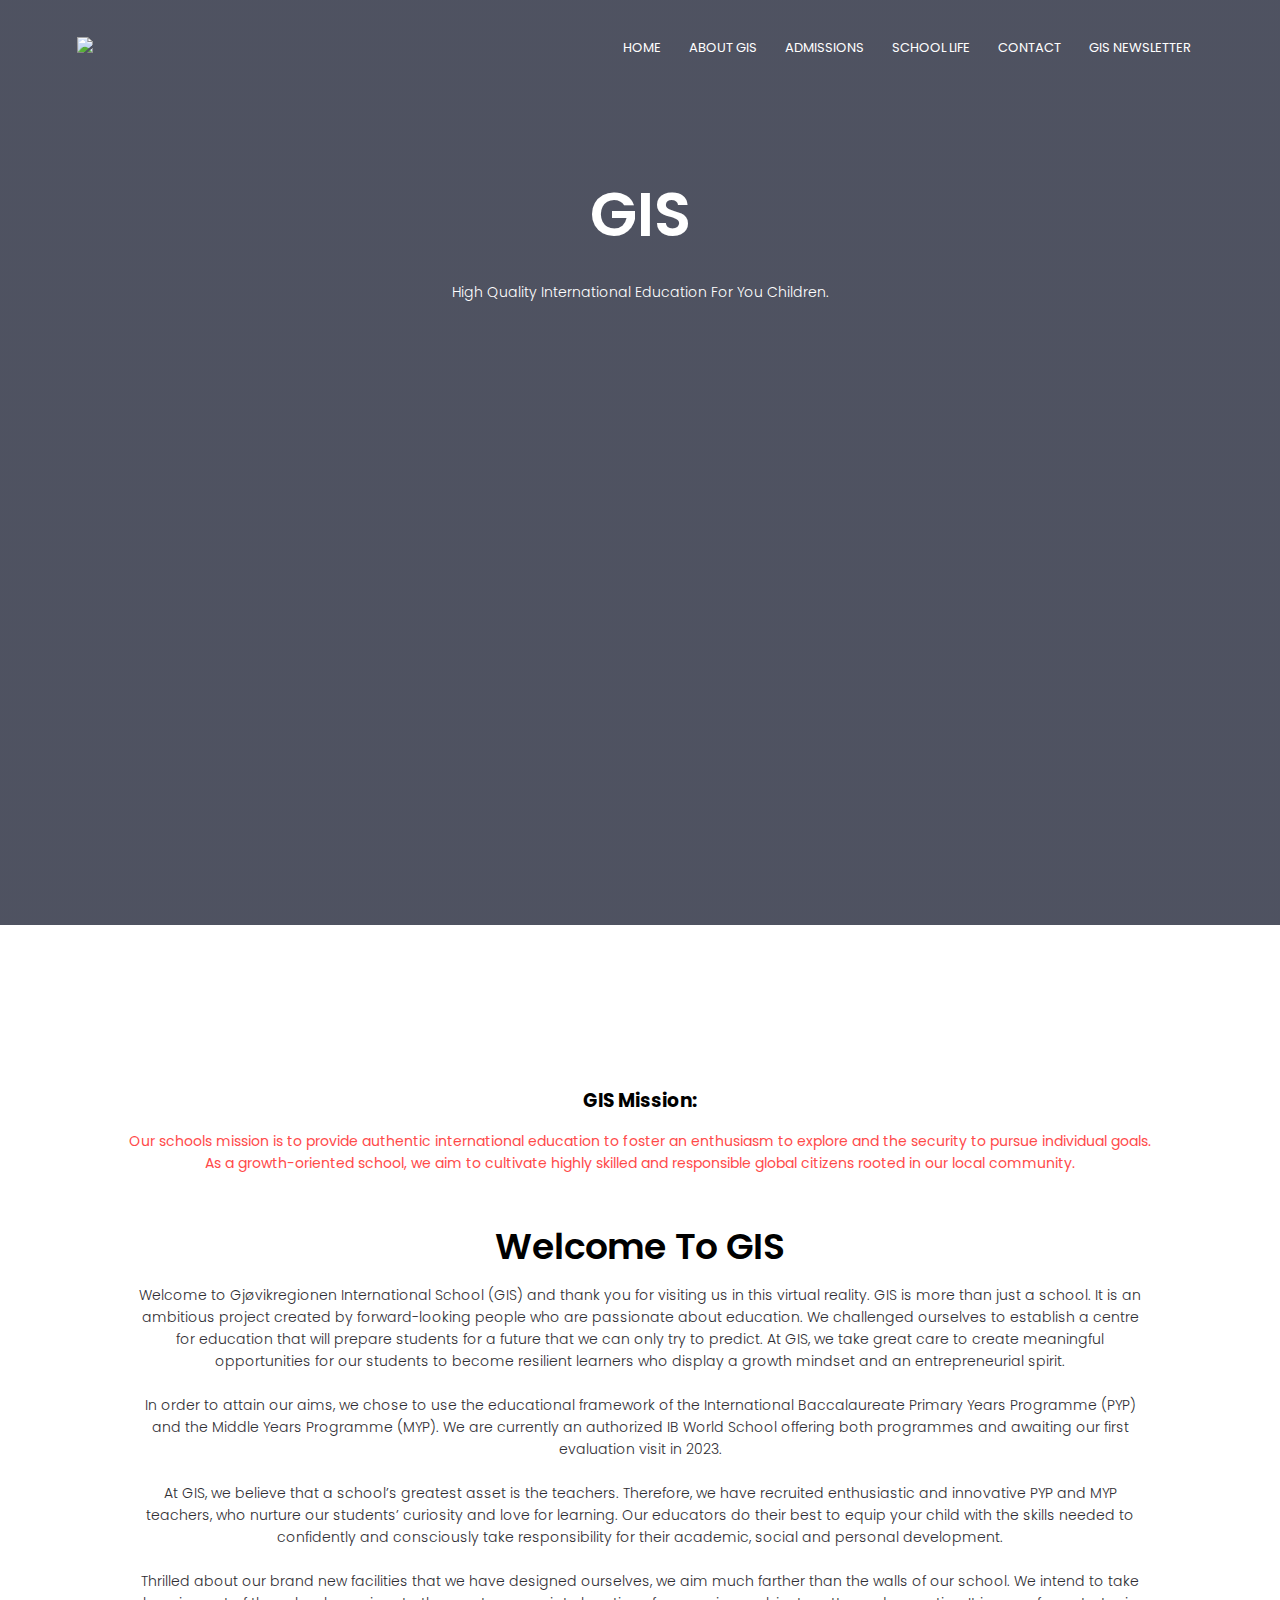
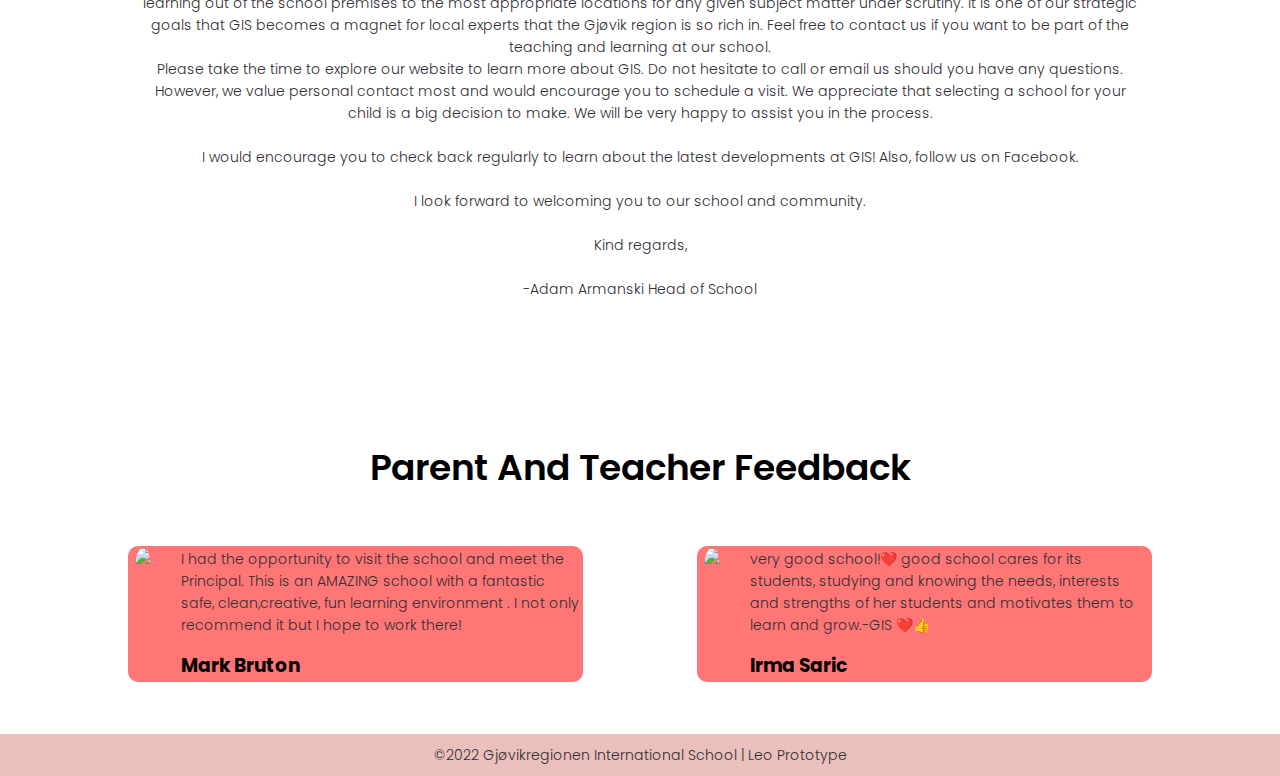
==== index.html @ f4210e55 "Add files via upload" ====
<!DOCTYPE html>
<html>

<head>
    <!--External Files-->

    <link rel="stylesheet" href="stylesheet.css">

    <!--Meta Tag-->
    <meta name="viewport" content="width=device-width, initial-scale=1.0">
    <title>Gjovik Regionen International School</title>
    <!--Fonts-->
    <link rel="preconnect" href="https://fonts.googleapis.com">
    <link rel="preconnect" href="https://fonts.gstatic.com" crossorigin>
    <link href="https://fonts.googleapis.com/css2?family=Poppins:wght@200;300;400;600;700&display=swap" rel="stylesheet">
    <link rel="stylesheet" href="https://cdnjs.cloudflare.com/ajax/libs/font-awesome/6.0.0/css/all.min.css">

    <link rel="icon" href="favicon.ico">
</head>

<body>
    <section class="header">

        <nav>
            <a href="index.html"><img src="http://www.gjovikis.no/wp-content/uploads/2018/10/gis-logo-509-509-copy-3.png"></a>
            <div class="nav-links" id="navLinks">
                <i class="fa-solid fa-xmark desktop-friendly close" onclick="hideMenu()"></i>
                <ul>
                    <li><a href="index.html">HOME</a></li>
                    <li><a href="aboutGIS.html">ABOUT GIS</a></li>
                    <li><a href="admission.html">ADMISSIONS</a></li>
                    <li><a href="">SCHOOL LIFE</a></li>
                    <li><a href="contact.html">CONTACT</a></li>
                    <li><a href="">GIS NEWSLETTER</a></li>

                </ul>
            </div>
            <i class="fa-solid fa-bars desktop-friendly menu-open" onclick="showMenu()"> </i>
        </nav>

        <div class="text-box">
            <h1>GIS</h1>
            <p>High Quality International Education For You Children.</p>
        </div>

    </section>

    <!--About Our School Section-->
    <section class="aboutsec">
        <div class="row">
            <div class="about-col">
                <h3>GIS Mission:</h3>
                <p style="color: #ff4a4a"><b>Our schools mission is to provide authentic international education to foster an enthusiasm to explore and the security to pursue individual goals. As a growth-oriented school, we aim to cultivate highly skilled and responsible global citizens rooted in our local community.</b></p>
            </div>
        </div>
        
        <h1>Welcome To GIS</h1>
        <p>Welcome to Gjøvikregionen International School (GIS) and thank you for visiting us in this virtual reality. GIS is more than just a school. It is an ambitious project created by forward-looking people who are passionate about education. We challenged ourselves to establish a centre for education that will prepare students for a future that we can only try to predict. At GIS, we take great care to create meaningful opportunities for our students to become resilient learners who display a growth mindset and an entrepreneurial spirit.
            <br>
            <br>
In order to attain our aims, we chose to use the educational framework of the International Baccalaureate Primary Years Programme (PYP) and the Middle Years Programme (MYP). We are currently an authorized IB World School offering both programmes and awaiting our first evaluation visit in 2023.
            <br>
            <br>
At GIS, we believe that a school’s greatest asset is the teachers. Therefore, we have recruited enthusiastic and innovative PYP and MYP teachers, who nurture our students’ curiosity and love for learning. Our educators do their best to equip your child with the skills needed to confidently and consciously take responsibility for their academic, social and personal development.
            <br>
            <br>
Thrilled about our brand new facilities that we have designed ourselves, we aim much farther than the walls of our school. We intend to take learning out of the school premises to the most appropriate locations for any given subject matter under scrutiny. It is one of our strategic goals that GIS becomes a magnet for local experts that the Gjøvik region is so rich in. Feel free to contact us if you want to be part of the teaching and learning at our school.<br>
Please take the time to explore our website to learn more about GIS. Do not hesitate to call or email us should you have any questions. However, we value personal contact most and would encourage you to schedule a visit. We appreciate that selecting a school for your child is a big decision to make. We will be very happy to assist you in the process.
            <br>
            <br>
I would encourage you to check back regularly to learn about the latest developments at GIS! Also, follow us on Facebook.
            <br>
            <br>
I look forward to welcoming you to our school and community.
            <br>
            <br>
Kind regards,
            <br>
            <br>
-Adam Armanski Head of School</p>

    </section>


    <!--reviews-->
    <section class="reviews">
        <h1>Parent And Teacher Feedback</h1>

        <div class="row">
            <div class="review-col">
                <img src="https://scontent.fsvg2-1.fna.fbcdn.net/v/t39.30808-6/273039404_10159938662746473_8477260824956144631_n.jpg?_nc_cat=109&ccb=1-5&_nc_sid=09cbfe&_nc_ohc=Ez5eZQ6DFCAAX_eyS4U&_nc_ht=scontent.fsvg2-1.fna&oh=00_AT--beKoglE2cTSGPnZKBCYRW3NMPKeO6gE5_DelUL5zkA&oe=620A2D52">
                <div>
                    <p>I had the opportunity to visit the school and meet the Principal. This is an AMAZING school with a fantastic safe, clean,creative, fun learning environment . I not only recommend it but I hope to work there!</p>
                    <h3>Mark Bruton</h3>
                </div>

            </div>

            <div class="review-col">
                <img src="https://scontent.fsvg2-1.fna.fbcdn.net/v/t1.6435-9/58732985_10214145140003599_6278974094893383680_n.jpg?_nc_cat=107&ccb=1-5&_nc_sid=09cbfe&_nc_ohc=1HVFf10_RWgAX8LUzRG&_nc_ht=scontent.fsvg2-1.fna&oh=00_AT8yT48CqKT9hu7chG48EEn0jEpyRvN0oDI-f--aDU339A&oe=622A35C4">
                <div>
                    <p>very good school!❤️ good school cares for its students, studying and knowing the needs, interests and strengths of her students and motivates them to learn and grow.-GIS ❤️👍</p>
                    <h3>Irma Saric</h3>
                </div>

            </div>
        </div>
        
        
    </section>

    <section>

        <!---Footer-->
        <div class="footer">
            <p>©2022 Gjøvikregionen International School | Leo Prototype</p>
        </div>


    </section>

    <!--Toggle menu script-->
    <script>
        var navLinks = document.getElementById("navLinks");


        function showMenu() {
            navLinks.style.right = "0";
        }

        function hideMenu() {
            navLinks.style.right = "-200px";
        }
    </script>

</body></html>
---- stylesheet.css ----
* {
    margin: 0;
    padding: 0;
    font-family: 'Poppins', sans-serif;
    max-width: 100%;

}

.header {
    min-height: 100vh;
    width: 100%;
    background-image: linear-gradient(rgba(4, 9, 30, 0.7), rgba(4, 9, 30, 0.7)), url(https://images.squarespace-cdn.com/content/v1/54cf42a3e4b074399edfc656/1439980805264-GOSCDHFBQLK4C2EB7PSX/GIS01.jpg?format=1000w);
    background-position: center;
    background-size: cover;
    position: relative;
    padding-bottom: 25px;
}

nav {
    display: flex;
    padding: 2% 6%;
    justify-content: space-between;
    align-items: center;
}

nav img {
    width: 110px;

}

.nav-links {
    flex: 1;
    text-align: right;
    color: black;
}

.nav-links ul li {
    list-style: none;
    display: inline-block;
    padding: 8px 12px;
    position: relative;
}

.nav-links ul li a {
    color: #fff;
    text-decoration: none;
    font-size: 13px;
}

.nav-links ul li::after {
    content: '';
    width: 0%;
    height: 2px;
    background: #f44336;
    display: block;
    margin: auto;
    transition: 0.5s;
}

.nav-links ul li:hover::after {
    width: 100%;


}

.text-box {
    width: 90%;
    color: #fff;
    position: absolute;
    top 50%;
    left: 50%;
    transform: translate(-50%, 40%);
    text-align: center;
}

.text-box h1 {
    font-size: 62px;
}

.text-box p {
    margin: 10px 0 40px;
    font-size: 14px;
    color: #fff;
}

.desktop-friendly {
    display: none !important;
}

.close {
    margin: 10px;
}

.menu-open {
    color: white;
    height:
}

nav .fa {
    display: none;
}

@media(max-width: 820px) {
    .text-box h1 {
        font-size: 20px;
    }

    .nav-links ul li {
        display: block;
    }

    .nav-links {
        position: fixed;
        background: #f44336;
        height: 100vh;
        width: 200px;
        top: 0;
        right: -200px;
        text-align: left;
        z-index: 2;
        transform: 1s;
    }

    .desktop-friendly {
        display: block !important;
    }

    nav .fa {
        display: block;
        color: #fff;
        margin: 10px;
        font-size: 22px;
        cursor: pointer;
    }

    .nav-links ul {
        padding: 20px;
    }

    .admission-pics {
        display: none !important;



    }

    .admission-pics2 {
        display: block !important;
        text-align: center;
        margin: 0 auto;
        width: 100% !important;


    }

    .about-gis-pics2 {
        display: block !important;
        text-align: center;
        margin: 0 auto;
        width: 100% !important;
    }

    .about-gis-pics {
        display: none;
    }

    .row {
        margin-top: 5%;
        display: block !important;
        justify-content: space-between;
    }
    

}

/*---About our school section---*/

.aboutsec {
    width: 80%;
    margin: auto;
    text-align: center !important;
    padding-top: 100px;
    padding-bottom: 30px;
}

h1 {
    font-size: 36px;
    font-weight: 600;
}

p {
    color: #2f2e33;
    font-size: 14px;
    font-weight: 300;
    line-height: 22px;
    padding: 10px;
}

.row {
    margin-top: 5%;
    display: flex;
    justify-content: space-between;
}

.about-gis-pics2 {
    display: none;
}

/*--About Page--*/
.headabout {
    min-height: 50vh;
    width: 100%;
    background-image: linear-gradient(rgba(4, 9, 30, 0.7), rgba(4, 9, 30, 0.7)), url(https://scontent.fosl2-1.fna.fbcdn.net/v/t1.6435-9/60306703_2305157382840486_2960794417700536320_n.jpg?_nc_cat=109&ccb=1-5&_nc_sid=730e14&_nc_ohc=LEac9Z4qhacAX-2S_pP&_nc_ht=scontent.fosl2-1.fna&oh=00_AT8e2ubWh8ELtpA7HM-okj4xYSxSYALjluOhOF7FQG59fQ&oe=6229E85E);
    background-position: center;
    background-size: cover;
    position: relative;
    text-align: center;
    color: #fff;
}

.AboutGIS {
    width: 80%;
    margin: auto;
    padding-top: 80px;
    padding-bottom: 50px;
}

.about-col {
    width: 800%;
    margin: auto;
    text-align: center !important;
    padding-top: 10px;
    padding-bottom: 20px;

}

.about-col img {
    width: 70%;
    padding: 15px;
    max-width: 80%;

}

.about-col h1 {
    padding-top: 0;

}

.about-col p {
    padding: 15px 0 25px;
}


/*--ADMISSIONS Page--*/
.admissionabout {
    min-height: 50vh;
    width: 100%;
    background-image: linear-gradient(rgba(4, 9, 30, 0.7), rgba(4, 9, 30, 0.7)), url(https://scontent.fosl2-1.fna.fbcdn.net/v/t39.30808-6/244649462_4521209524568583_1309175803316409099_n.jpg?_nc_cat=110&ccb=1-5&_nc_sid=730e14&_nc_ohc=Wp-EG38f_YEAX-3L8NS&_nc_ht=scontent.fosl2-1.fna&oh=00_AT8mYf5_nNVm1lXyXHp4nm-ZE6_W1kZsmpSLE_Ccb245Rg&oe=620A3903);
    background-position: center;
    background-size: cover;
    position: relative;
    text-align: center;
    color: #fff;
}


.admissionunder {
    width: 80%;
    margin: auto;
    padding-top: 80px;
    padding-bottom: 50px;
}

.admission-col {
    width: 80%;
    margin: auto;
    text-align: center !important;
    padding-top: 10px;
    padding-bottom: 30px;

}

.admission-col img {
    width: 70%;
}

.admission-col h1 {
    padding-top: 0;

}

.admission-col p {
    padding: 15px 0 25px;
}

.hero-btn {
    color: red;
}

.admission-pics2 {
    display: none;
}


/*---Reviews---*/

.reviews {
    width: 80%;
    margin: auto;
    padding-top: 100px;
    text-align: center;
}

.review-col {
    flex-basis: 44%;
    border-radius: 10px;
    margin-bottom: 5%;
    text-align: left;
    background: #FF7676;
    padding: 2px;
    cursor: pointer;
    display: flex;

}

.review-col img {
    height: 40px;
    margin-left: 5px;
    margin-right: 30px;
    border-radius: 50%;
}

.review-col p {
    padding: 0;

}

.review-col h3 {
    margin-top: 15px;
    text-align: left;

}

/*---Footer---*/

.footer {
    position: relative;
    left: 0;
    bottom: 0;
    width: 100%;
    background-color: #ebbfbc;
    color: white;
    text-align: center;
}


/*---Contact Page---*/

.contactformhead {
    min-height: 50vh;
    width: 100%;
    background-image: linear-gradient(rgba(4, 9, 30, 0.7), rgba(4, 9, 30, 0.7)), url(https://scontent.fosl2-1.fna.fbcdn.net/v/t39.30808-6/244649462_4521209524568583_1309175803316409099_n.jpg?_nc_cat=110&ccb=1-5&_nc_sid=730e14&_nc_ohc=Wp-EG38f_YEAX-3L8NS&_nc_ht=scontent.fosl2-1.fna&oh=00_AT8mYf5_nNVm1lXyXHp4nm-ZE6_W1kZsmpSLE_Ccb245Rg&oe=620A3903);
    background-position: center;
    background-size: cover;
    position: relative;
    text-align: center;
    color: #fff;
}

.map {
    width: 80%;
    margin: auto;
    padding: 80px 0;
}

.map iframe {
    width: 100%;

}

.contactGIS {
    width: 80%;
    margin: auto;
}

.contact-col {
    flex-basis: 48%;
    margin-bottom: 30px;
}

.contact-col div {
    display: flex;
    align-items: center;
    margin-bottom: 40px;
}

.contact-col div .fa {
    font-size: 28px;
    color: #f44336;
    margin: 10px;
    margin-right: 30px;
}

.contact-col div p {
    padding: 0;
}
 
.contact-col div h5 {
    font-size: 20px;
    margin-bottom: 5px;
    color: #555;
    font-weight: 400;
}

.mothertoungehead {
     min-height: 50vh;
    width: 100%;
    background-image: linear-gradient(rgba(4, 9, 30, 0.7), rgba(4, 9, 30, 0.7)), url(https://scontent.fsvg2-1.fna.fbcdn.net/v/t1.6435-9/118601001_3353388618017352_8472315031915948157_n.jpg?_nc_cat=105&ccb=1-5&_nc_sid=730e14&_nc_ohc=NK1yNoXBh2MAX9uoPjP&_nc_ht=scontent.fsvg2-1.fna&oh=00_AT9D83AC3YE4WOYSlFO5TCGLJeOrn-5whXothKmVsgkTVQ&oe=622EE46D);
    background-position: center;
    background-size: cover;
    position: relative;
    text-align: center;
    color: #fff;
}

.multitounge {
    text-align: left;
    display: flex;
    flex-direction: column;
    align-items: center;
}


/*---FAQ--*/

.FAQ {
    min-height: 50vh;
    width: 100%;
    background-image: linear-gradient(rgba(4, 9, 30, 0.7), rgba(4, 9, 30, 0.7)), url(https://scontent.fosl2-1.fna.fbcdn.net/v/t39.30808-6/244052548_4497755800247289_3203587399852178196_n.jpg?_nc_cat=108&ccb=1-5&_nc_sid=730e14&_nc_ohc=MhATYqDGreIAX_anNg7&_nc_ht=scontent.fosl2-1.fna&oh=00_AT-kU-SOXHIwfLNzaoC1pqNa0YIdyxWyHY9UDPuUWvgZiQ&oe=620EEA34);
    background-position: center;
    background-size: cover;
    position: relative;
    text-align: center;
    color: #fff;
}

.FAQ-content {
    padding-left: 5px;
}

.FAQ-content b {
    color: #FE3F3F;
}

.FAQ-content h1 {
    font-size: 20px;
    padding-top: 5px;
    text-align: center;
}


















}
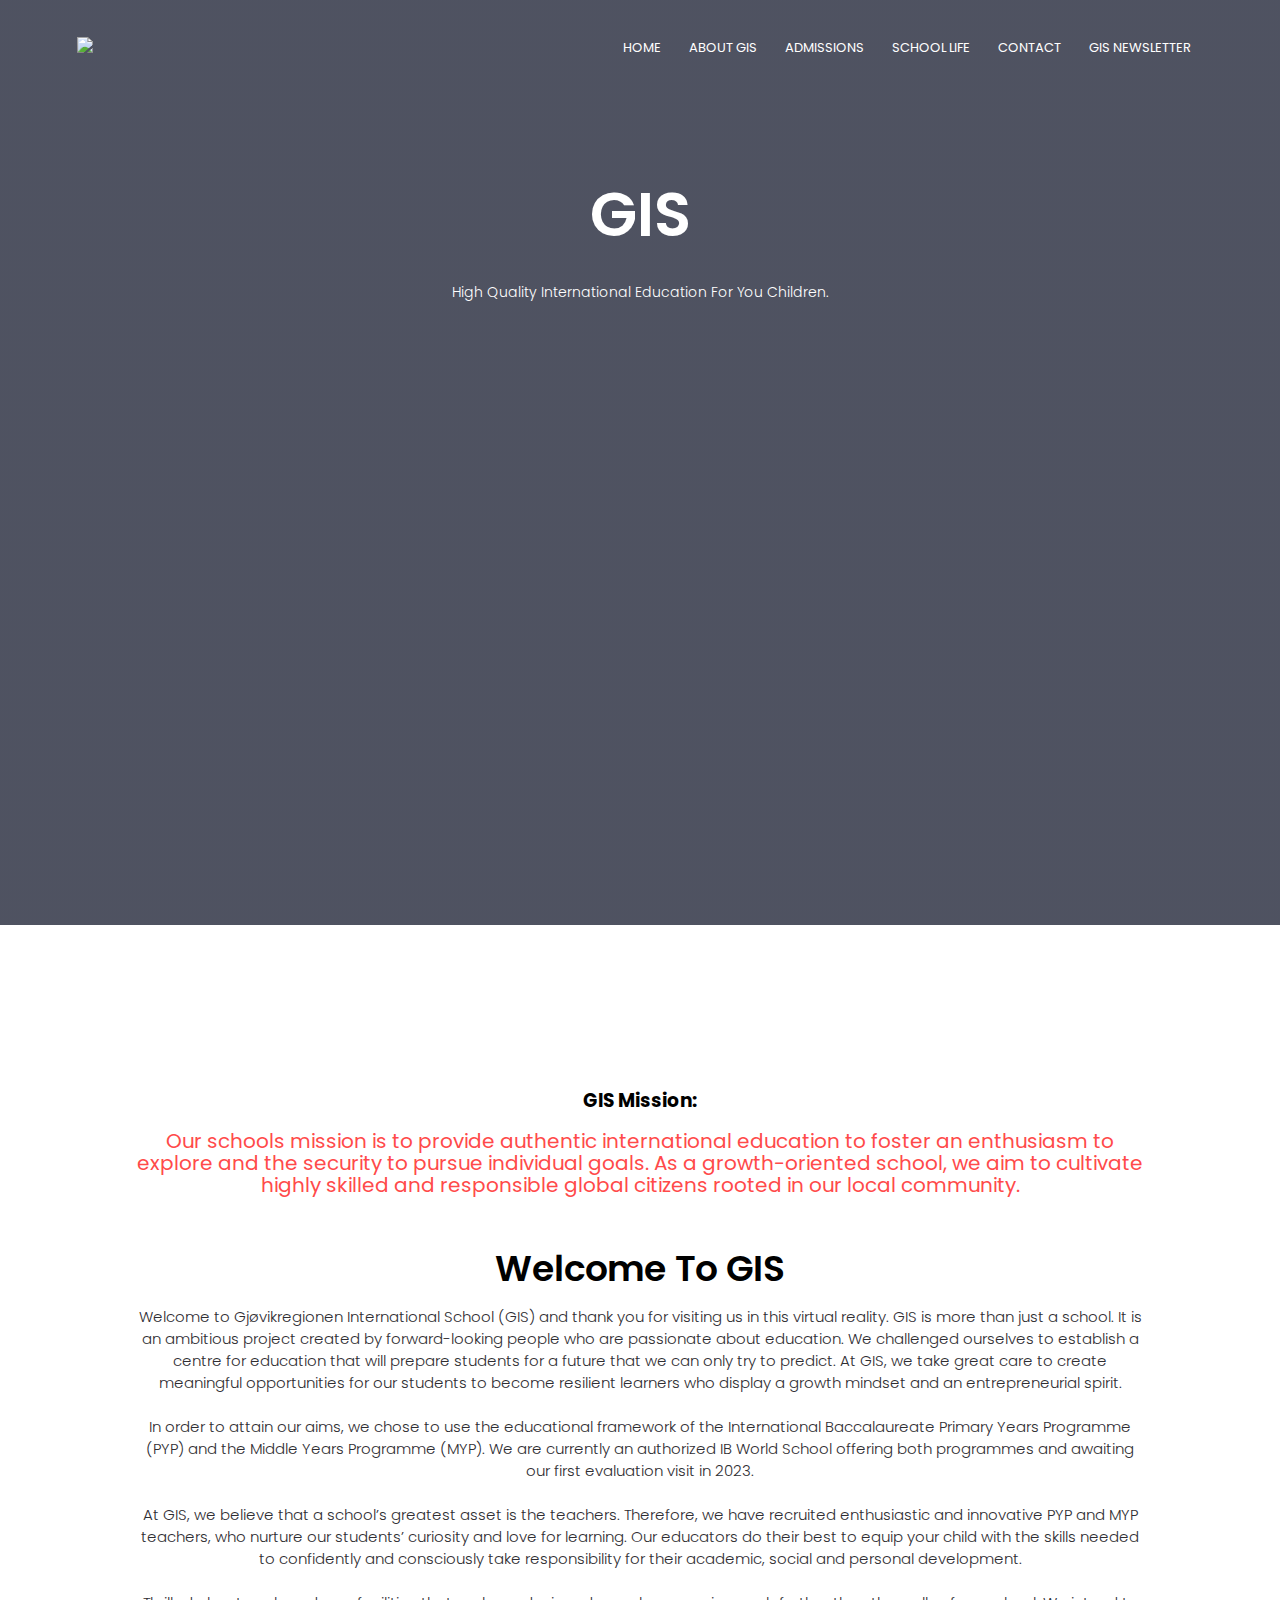
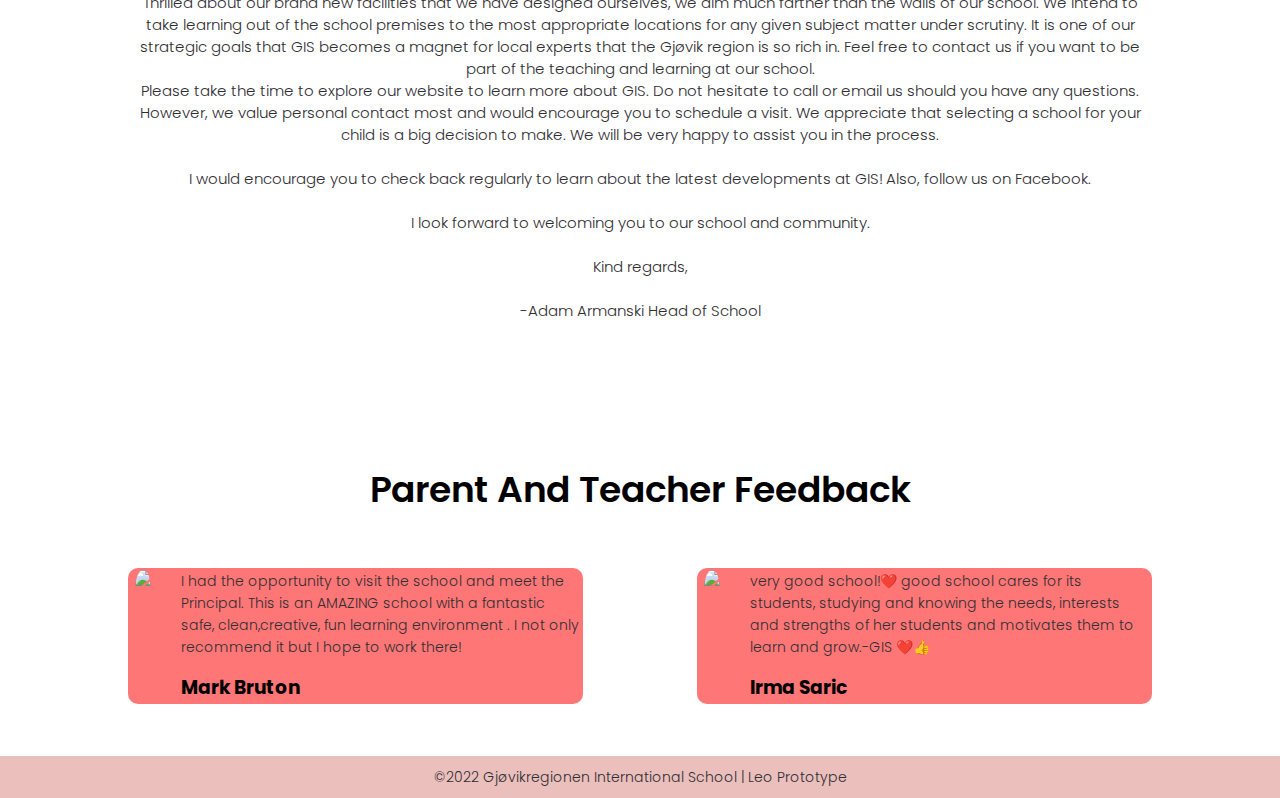
==== commit d61800a9: "Add files via upload" ====
--- a/index.html
+++ b/index.html
@@ -22,7 +22,7 @@
     <section class="header">
 
         <nav>
-            <a href="index.html"><img src="http://www.gjovikis.no/wp-content/uploads/2018/10/gis-logo-509-509-copy-3.png"></a>
+            <a href="index.html"><img src="https://i.ibb.co/G3KzVW7/gis-logo-509-509-copy-3.png"></a>
             <div class="nav-links" id="navLinks">
                 <i class="fa-solid fa-xmark desktop-friendly close" onclick="hideMenu()"></i>
                 <ul>
@@ -50,12 +50,12 @@
         <div class="row">
             <div class="about-col">
                 <h3>GIS Mission:</h3>
-                <p style="color: #ff4a4a"><b>Our schools mission is to provide authentic international education to foster an enthusiasm to explore and the security to pursue individual goals. As a growth-oriented school, we aim to cultivate highly skilled and responsible global citizens rooted in our local community.</b></p>
+                <p style="color: #ff4a4a; font-size: 20px"><b>Our schools mission is to provide authentic international education to foster an enthusiasm to explore and the security to pursue individual goals. As a growth-oriented school, we aim to cultivate highly skilled and responsible global citizens rooted in our local community.</b></p>
             </div>
         </div>
         
         <h1>Welcome To GIS</h1>
-        <p>Welcome to Gjøvikregionen International School (GIS) and thank you for visiting us in this virtual reality. GIS is more than just a school. It is an ambitious project created by forward-looking people who are passionate about education. We challenged ourselves to establish a centre for education that will prepare students for a future that we can only try to predict. At GIS, we take great care to create meaningful opportunities for our students to become resilient learners who display a growth mindset and an entrepreneurial spirit.
+        <p style="font-size: 15px">Welcome to Gjøvikregionen International School (GIS) and thank you for visiting us in this virtual reality. GIS is more than just a school. It is an ambitious project created by forward-looking people who are passionate about education. We challenged ourselves to establish a centre for education that will prepare students for a future that we can only try to predict. At GIS, we take great care to create meaningful opportunities for our students to become resilient learners who display a growth mindset and an entrepreneurial spirit.
             <br>
             <br>
 In order to attain our aims, we chose to use the educational framework of the International Baccalaureate Primary Years Programme (PYP) and the Middle Years Programme (MYP). We are currently an authorized IB World School offering both programmes and awaiting our first evaluation visit in 2023.
--- a/stylesheet.css
+++ b/stylesheet.css
@@ -210,7 +210,7 @@
 .headabout {
     min-height: 50vh;
     width: 100%;
-    background-image: linear-gradient(rgba(4, 9, 30, 0.7), rgba(4, 9, 30, 0.7)), url(https://scontent.fosl2-1.fna.fbcdn.net/v/t1.6435-9/60306703_2305157382840486_2960794417700536320_n.jpg?_nc_cat=109&ccb=1-5&_nc_sid=730e14&_nc_ohc=LEac9Z4qhacAX-2S_pP&_nc_ht=scontent.fosl2-1.fna&oh=00_AT8e2ubWh8ELtpA7HM-okj4xYSxSYALjluOhOF7FQG59fQ&oe=6229E85E);
+    background-image: linear-gradient(rgba(4, 9, 30, 0.7), rgba(4, 9, 30, 0.7)), url(https://i.ibb.co/pnt23jT/60306703-2305157382840486-2960794417700536320-n.jpg);
     background-position: center;
     background-size: cover;
     position: relative;
@@ -255,7 +255,7 @@
 .admissionabout {
     min-height: 50vh;
     width: 100%;
-    background-image: linear-gradient(rgba(4, 9, 30, 0.7), rgba(4, 9, 30, 0.7)), url(https://scontent.fosl2-1.fna.fbcdn.net/v/t39.30808-6/244649462_4521209524568583_1309175803316409099_n.jpg?_nc_cat=110&ccb=1-5&_nc_sid=730e14&_nc_ohc=Wp-EG38f_YEAX-3L8NS&_nc_ht=scontent.fosl2-1.fna&oh=00_AT8mYf5_nNVm1lXyXHp4nm-ZE6_W1kZsmpSLE_Ccb245Rg&oe=620A3903);
+    background-image: linear-gradient(rgba(4, 9, 30, 0.7), rgba(4, 9, 30, 0.7)), url(https://i.ibb.co/4PQMwfN/244649462-4521209524568583-1309175803316409099-n.jpg);
     background-position: center;
     background-size: cover;
     position: relative;
@@ -359,7 +359,7 @@
 .contactformhead {
     min-height: 50vh;
     width: 100%;
-    background-image: linear-gradient(rgba(4, 9, 30, 0.7), rgba(4, 9, 30, 0.7)), url(https://scontent.fosl2-1.fna.fbcdn.net/v/t39.30808-6/244649462_4521209524568583_1309175803316409099_n.jpg?_nc_cat=110&ccb=1-5&_nc_sid=730e14&_nc_ohc=Wp-EG38f_YEAX-3L8NS&_nc_ht=scontent.fosl2-1.fna&oh=00_AT8mYf5_nNVm1lXyXHp4nm-ZE6_W1kZsmpSLE_Ccb245Rg&oe=620A3903);
+    background-image: linear-gradient(rgba(4, 9, 30, 0.7), rgba(4, 9, 30, 0.7)), url(https://i.ibb.co/MkDR9bv/237482812-4354071174615753-931345885110445374-n.jpg);
     background-position: center;
     background-size: cover;
     position: relative;
@@ -411,11 +411,11 @@
     color: #555;
     font-weight: 400;
 }
-
+ /*--Mother Tounge--*/
 .mothertoungehead {
      min-height: 50vh;
     width: 100%;
-    background-image: linear-gradient(rgba(4, 9, 30, 0.7), rgba(4, 9, 30, 0.7)), url(https://scontent.fsvg2-1.fna.fbcdn.net/v/t1.6435-9/118601001_3353388618017352_8472315031915948157_n.jpg?_nc_cat=105&ccb=1-5&_nc_sid=730e14&_nc_ohc=NK1yNoXBh2MAX9uoPjP&_nc_ht=scontent.fsvg2-1.fna&oh=00_AT9D83AC3YE4WOYSlFO5TCGLJeOrn-5whXothKmVsgkTVQ&oe=622EE46D);
+    background-image: linear-gradient(rgba(4, 9, 30, 0.7), rgba(4, 9, 30, 0.7)), url(https://i.ibb.co/rZ5Bs4z/118601001-3353388618017352-8472315031915948157-n.jpg);
     background-position: center;
     background-size: cover;
     position: relative;
@@ -436,7 +436,7 @@
 .FAQ {
     min-height: 50vh;
     width: 100%;
-    background-image: linear-gradient(rgba(4, 9, 30, 0.7), rgba(4, 9, 30, 0.7)), url(https://scontent.fosl2-1.fna.fbcdn.net/v/t39.30808-6/244052548_4497755800247289_3203587399852178196_n.jpg?_nc_cat=108&ccb=1-5&_nc_sid=730e14&_nc_ohc=MhATYqDGreIAX_anNg7&_nc_ht=scontent.fosl2-1.fna&oh=00_AT-kU-SOXHIwfLNzaoC1pqNa0YIdyxWyHY9UDPuUWvgZiQ&oe=620EEA34);
+    background-image: linear-gradient(rgba(4, 9, 30, 0.7), rgba(4, 9, 30, 0.7)), url(https://i.ibb.co/pfZV7gb/244052548-4497755800247289-3203587399852178196-n.jpg);
     background-position: center;
     background-size: cover;
     position: relative;
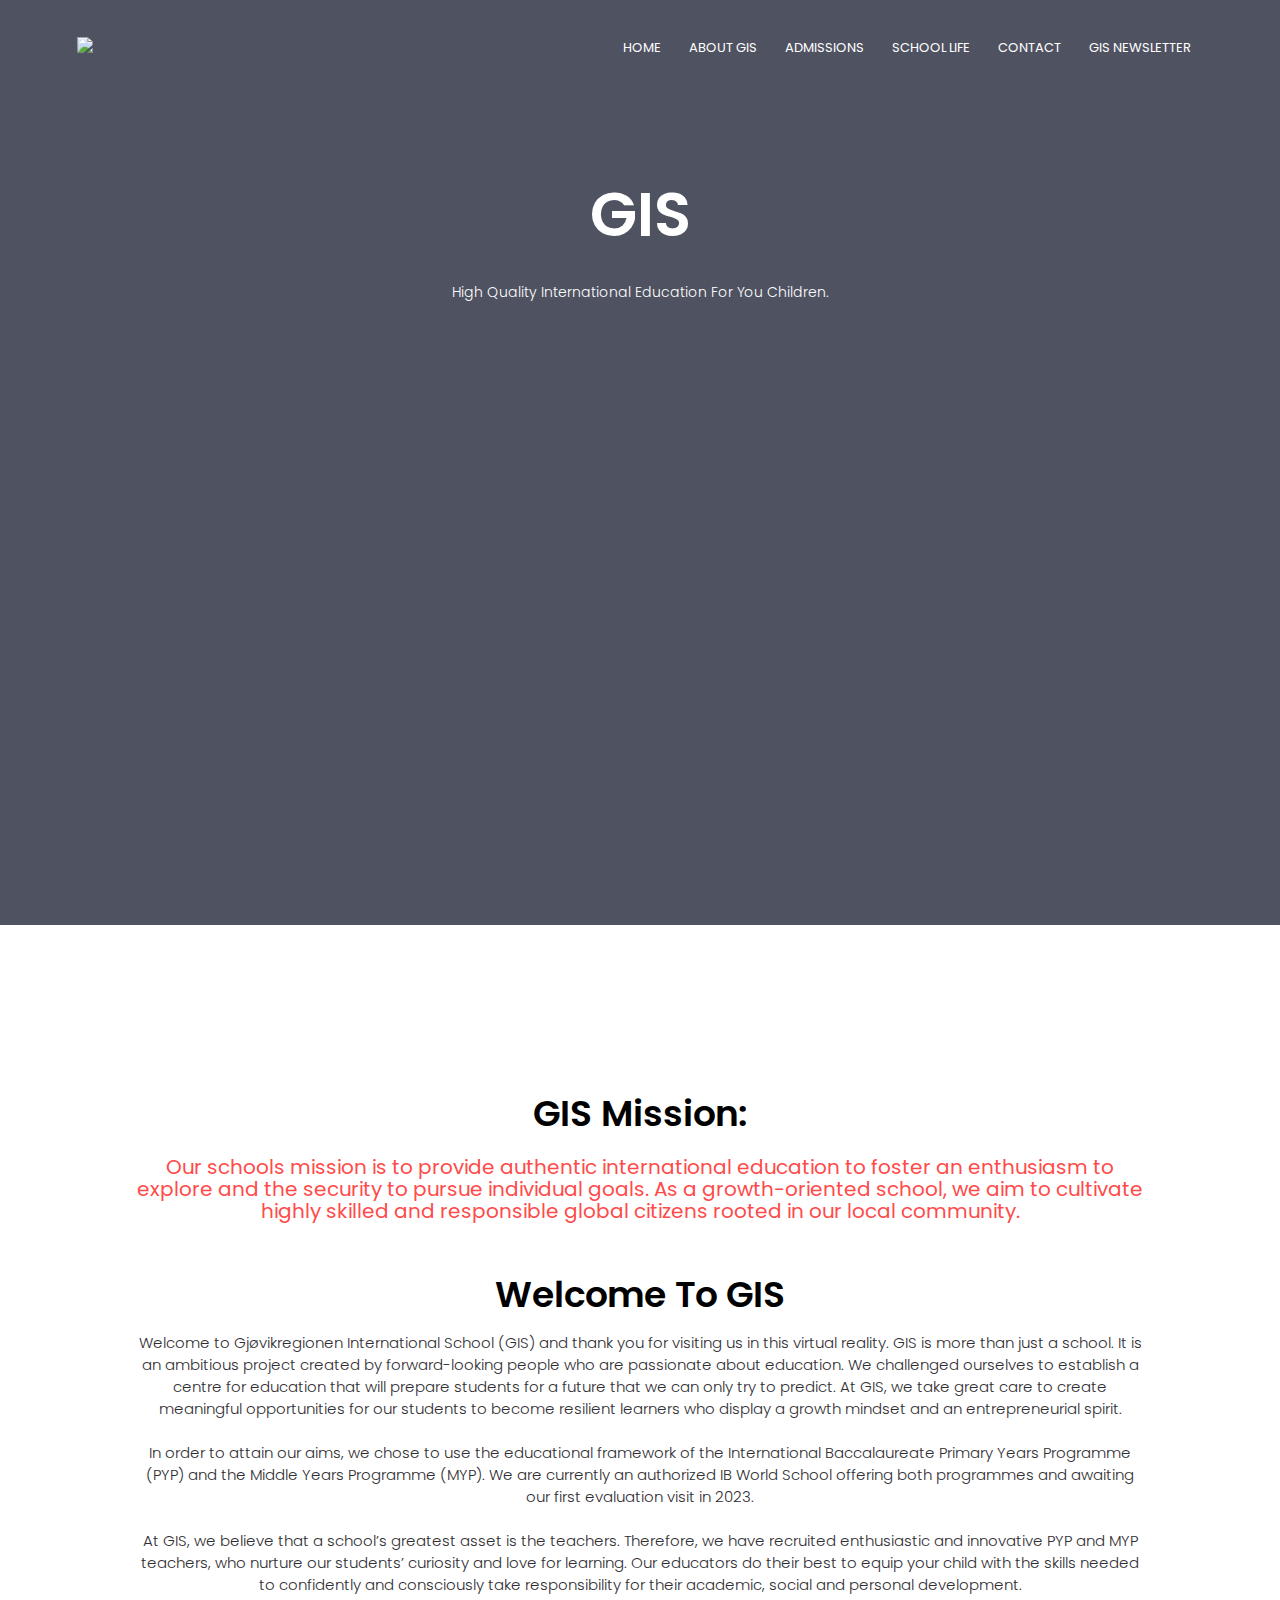
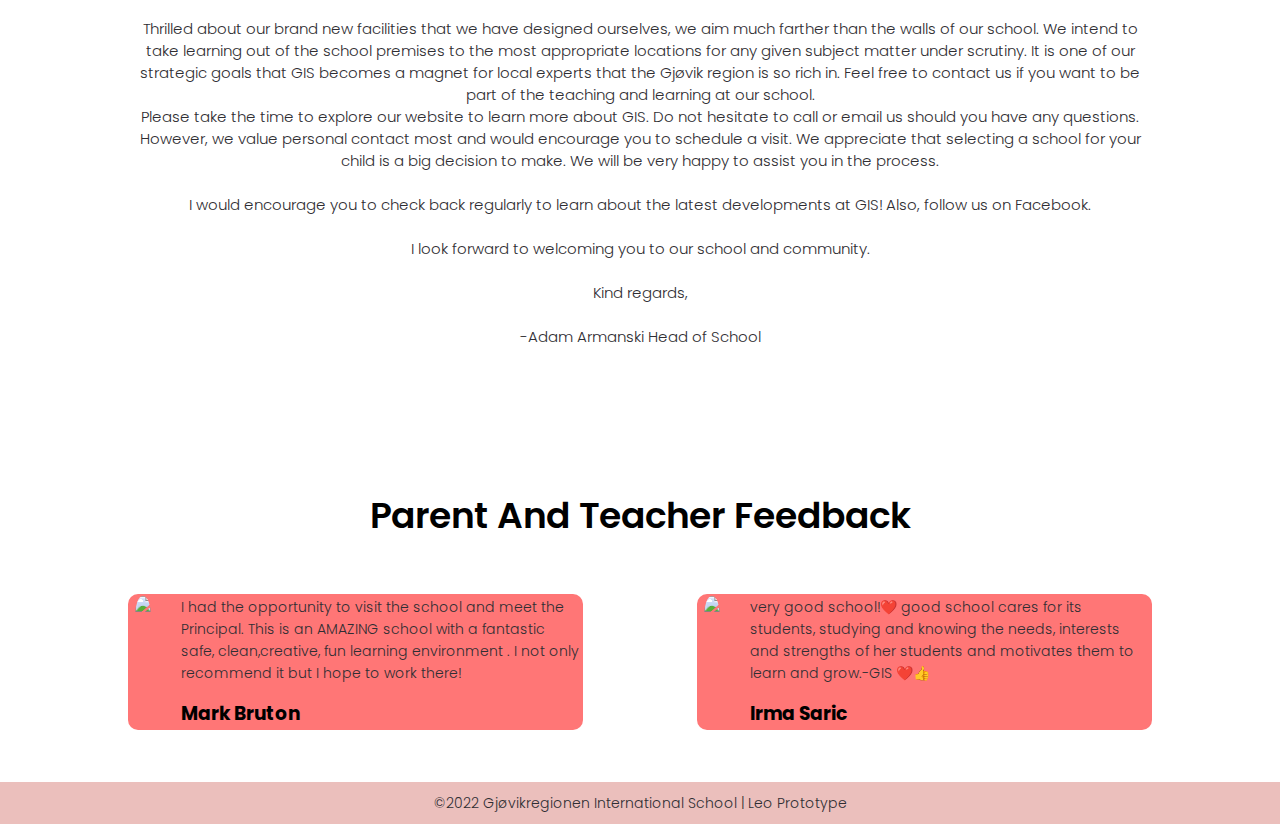
==== commit d777b5b4: "Add files via upload" ====
--- a/index.html
+++ b/index.html
@@ -49,35 +49,36 @@
     <section class="aboutsec">
         <div class="row">
             <div class="about-col">
-                <h3>GIS Mission:</h3>
+                <h1>GIS Mission:</h1>
                 <p style="color: #ff4a4a; font-size: 20px"><b>Our schools mission is to provide authentic international education to foster an enthusiasm to explore and the security to pursue individual goals. As a growth-oriented school, we aim to cultivate highly skilled and responsible global citizens rooted in our local community.</b></p>
             </div>
         </div>
-        
+
         <h1>Welcome To GIS</h1>
         <p style="font-size: 15px">Welcome to Gjøvikregionen International School (GIS) and thank you for visiting us in this virtual reality. GIS is more than just a school. It is an ambitious project created by forward-looking people who are passionate about education. We challenged ourselves to establish a centre for education that will prepare students for a future that we can only try to predict. At GIS, we take great care to create meaningful opportunities for our students to become resilient learners who display a growth mindset and an entrepreneurial spirit.
             <br>
             <br>
-In order to attain our aims, we chose to use the educational framework of the International Baccalaureate Primary Years Programme (PYP) and the Middle Years Programme (MYP). We are currently an authorized IB World School offering both programmes and awaiting our first evaluation visit in 2023.
+            In order to attain our aims, we chose to use the educational framework of the International Baccalaureate Primary Years Programme (PYP) and the Middle Years Programme (MYP). We are currently an authorized IB World School offering both programmes and awaiting our first evaluation visit in 2023.
             <br>
             <br>
-At GIS, we believe that a school’s greatest asset is the teachers. Therefore, we have recruited enthusiastic and innovative PYP and MYP teachers, who nurture our students’ curiosity and love for learning. Our educators do their best to equip your child with the skills needed to confidently and consciously take responsibility for their academic, social and personal development.
+            At GIS, we believe that a school’s greatest asset is the teachers. Therefore, we have recruited enthusiastic and innovative PYP and MYP teachers, who nurture our students’ curiosity and love for learning. Our educators do their best to equip your child with the skills needed to confidently and consciously take responsibility for their academic, social and personal development.
             <br>
             <br>
-Thrilled about our brand new facilities that we have designed ourselves, we aim much farther than the walls of our school. We intend to take learning out of the school premises to the most appropriate locations for any given subject matter under scrutiny. It is one of our strategic goals that GIS becomes a magnet for local experts that the Gjøvik region is so rich in. Feel free to contact us if you want to be part of the teaching and learning at our school.<br>
-Please take the time to explore our website to learn more about GIS. Do not hesitate to call or email us should you have any questions. However, we value personal contact most and would encourage you to schedule a visit. We appreciate that selecting a school for your child is a big decision to make. We will be very happy to assist you in the process.
+            Thrilled about our brand new facilities that we have designed ourselves, we aim much farther than the walls of our school. We intend to take learning out of the school premises to the most appropriate locations for any given subject matter under scrutiny. It is one of our strategic goals that GIS becomes a magnet for local experts that the Gjøvik region is so rich in. Feel free to contact us if you want to be part of the teaching and learning at our school.<br>
+            Please take the time to explore our website to learn more about GIS. Do not hesitate to call or email us should you have any questions. However, we value personal contact most and would encourage you to schedule a visit. We appreciate that selecting a school for your child is a big decision to make. We will be very happy to assist you in the process.
             <br>
             <br>
-I would encourage you to check back regularly to learn about the latest developments at GIS! Also, follow us on Facebook.
+            I would encourage you to check back regularly to learn about the latest developments at GIS! Also, follow us on Facebook.
             <br>
             <br>
-I look forward to welcoming you to our school and community.
+            I look forward to welcoming you to our school and community.
             <br>
             <br>
-Kind regards,
+            Kind regards,
             <br>
             <br>
--Adam Armanski Head of School</p>
+            -Adam Armanski Head of School
+        </p>
 
     </section>
 
@@ -105,8 +106,8 @@
 
             </div>
         </div>
-        
-        
+
+
     </section>
 
     <section>
@@ -131,6 +132,9 @@
         function hideMenu() {
             navLinks.style.right = "-200px";
         }
+
     </script>
 
-</body></html>
+</body>
+
+</html>
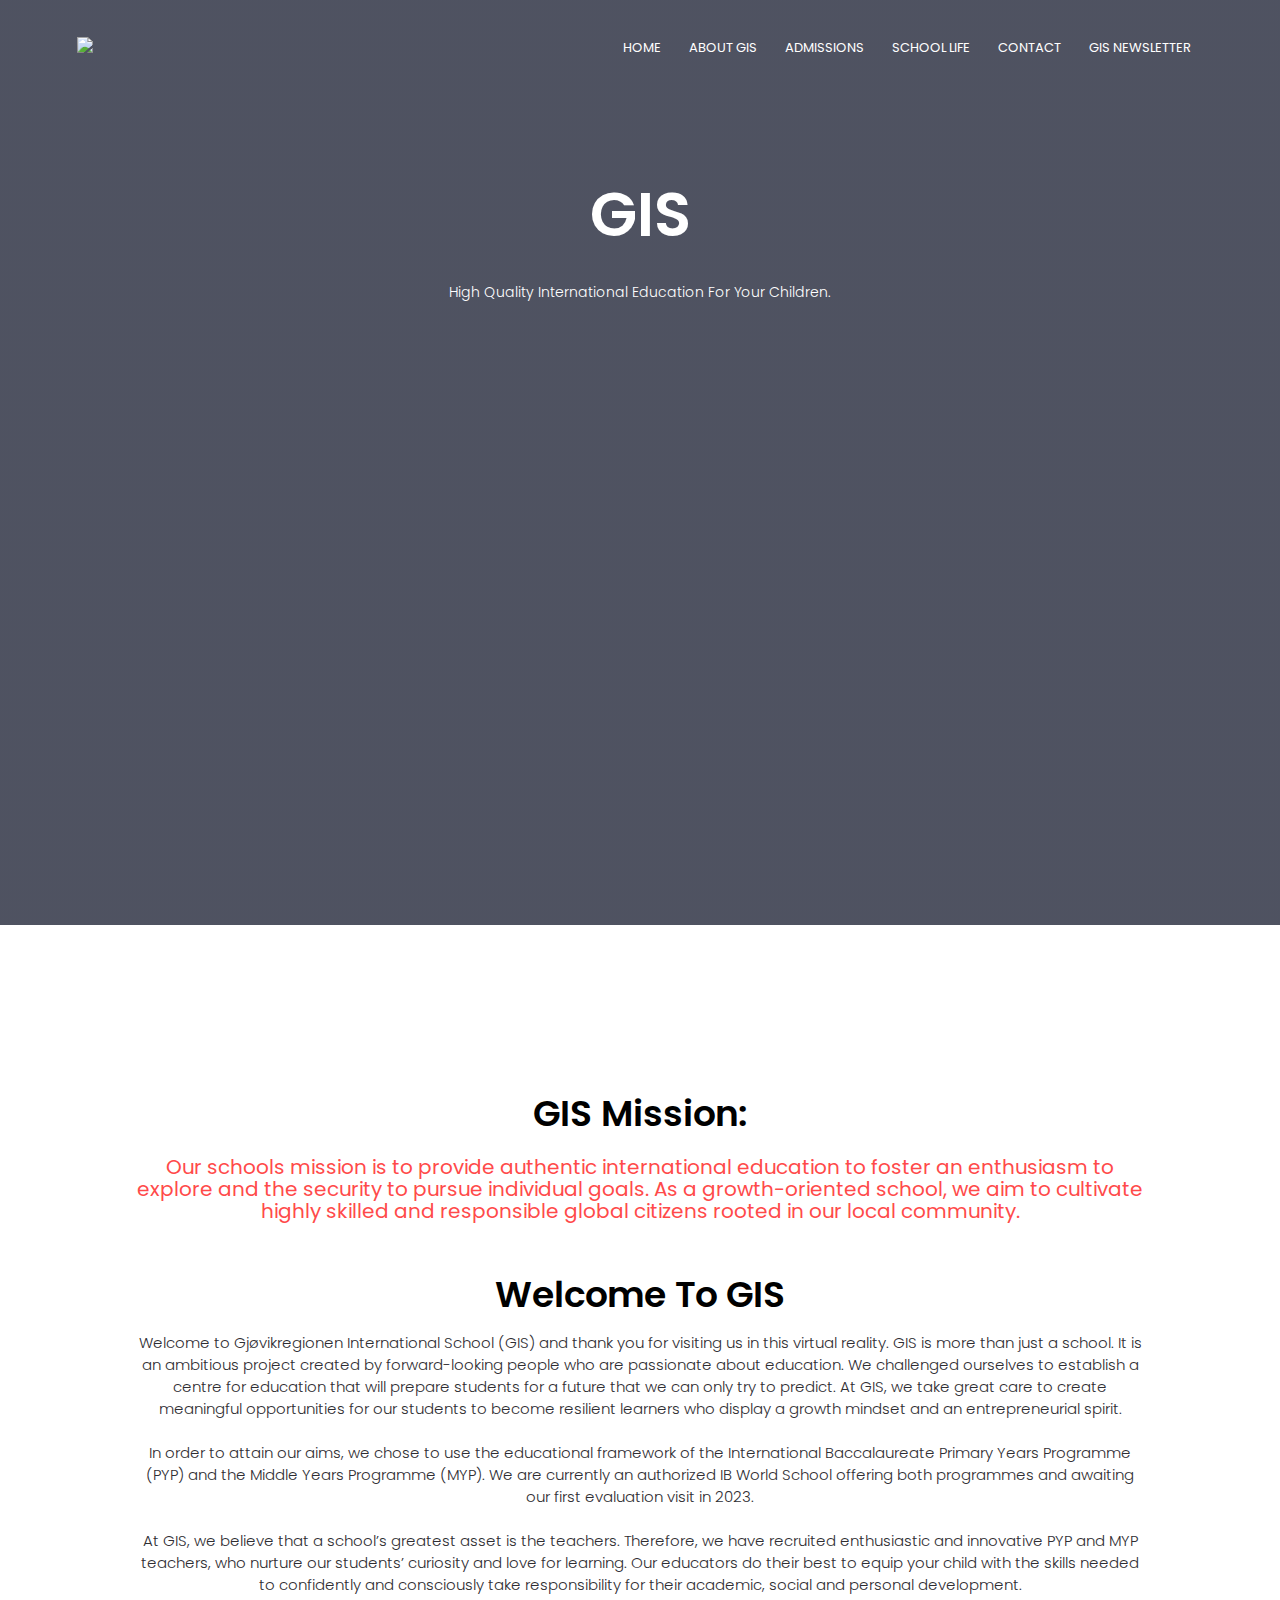
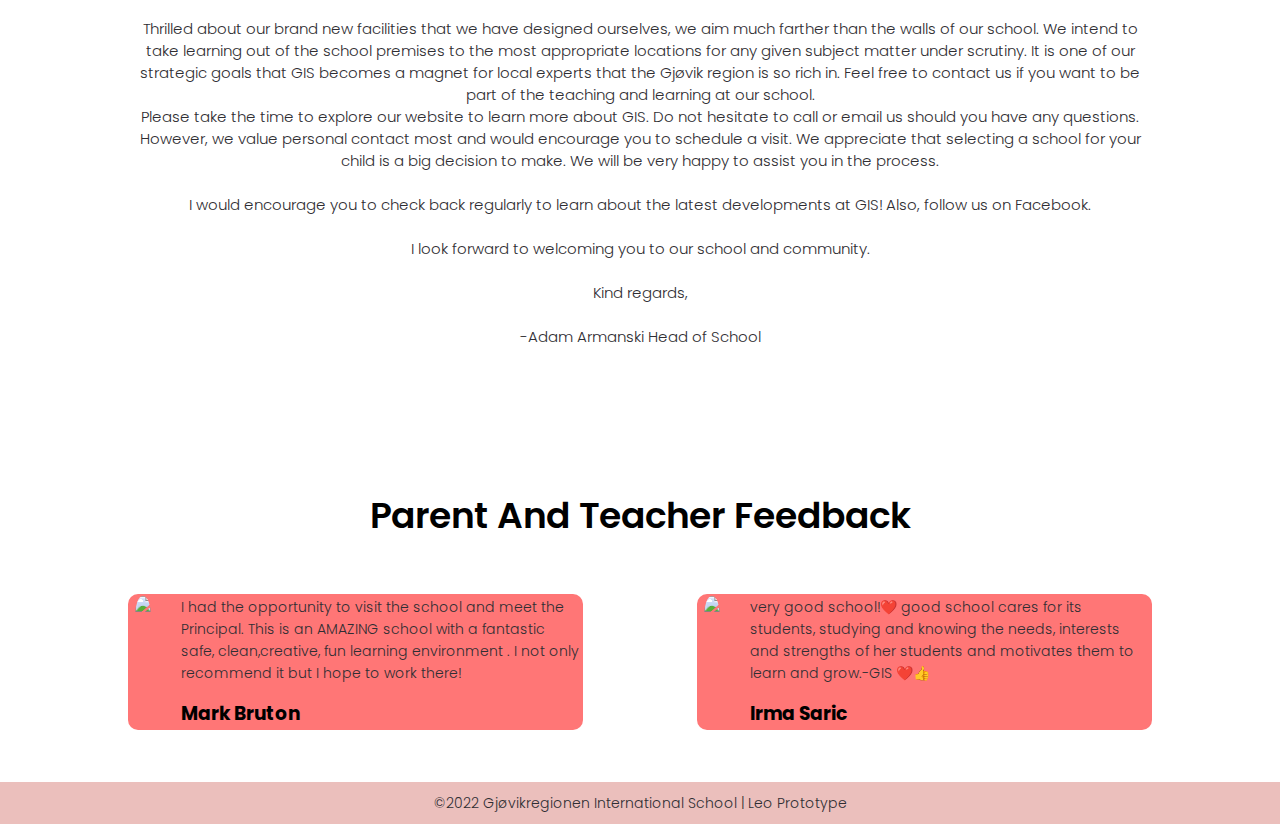
==== commit c616ad03: "Add files via upload" ====
--- a/index.html
+++ b/index.html
@@ -40,7 +40,7 @@
 
         <div class="text-box">
             <h1>GIS</h1>
-            <p>High Quality International Education For You Children.</p>
+            <p>High Quality International Education For Your Children.</p>
         </div>
 
     </section>
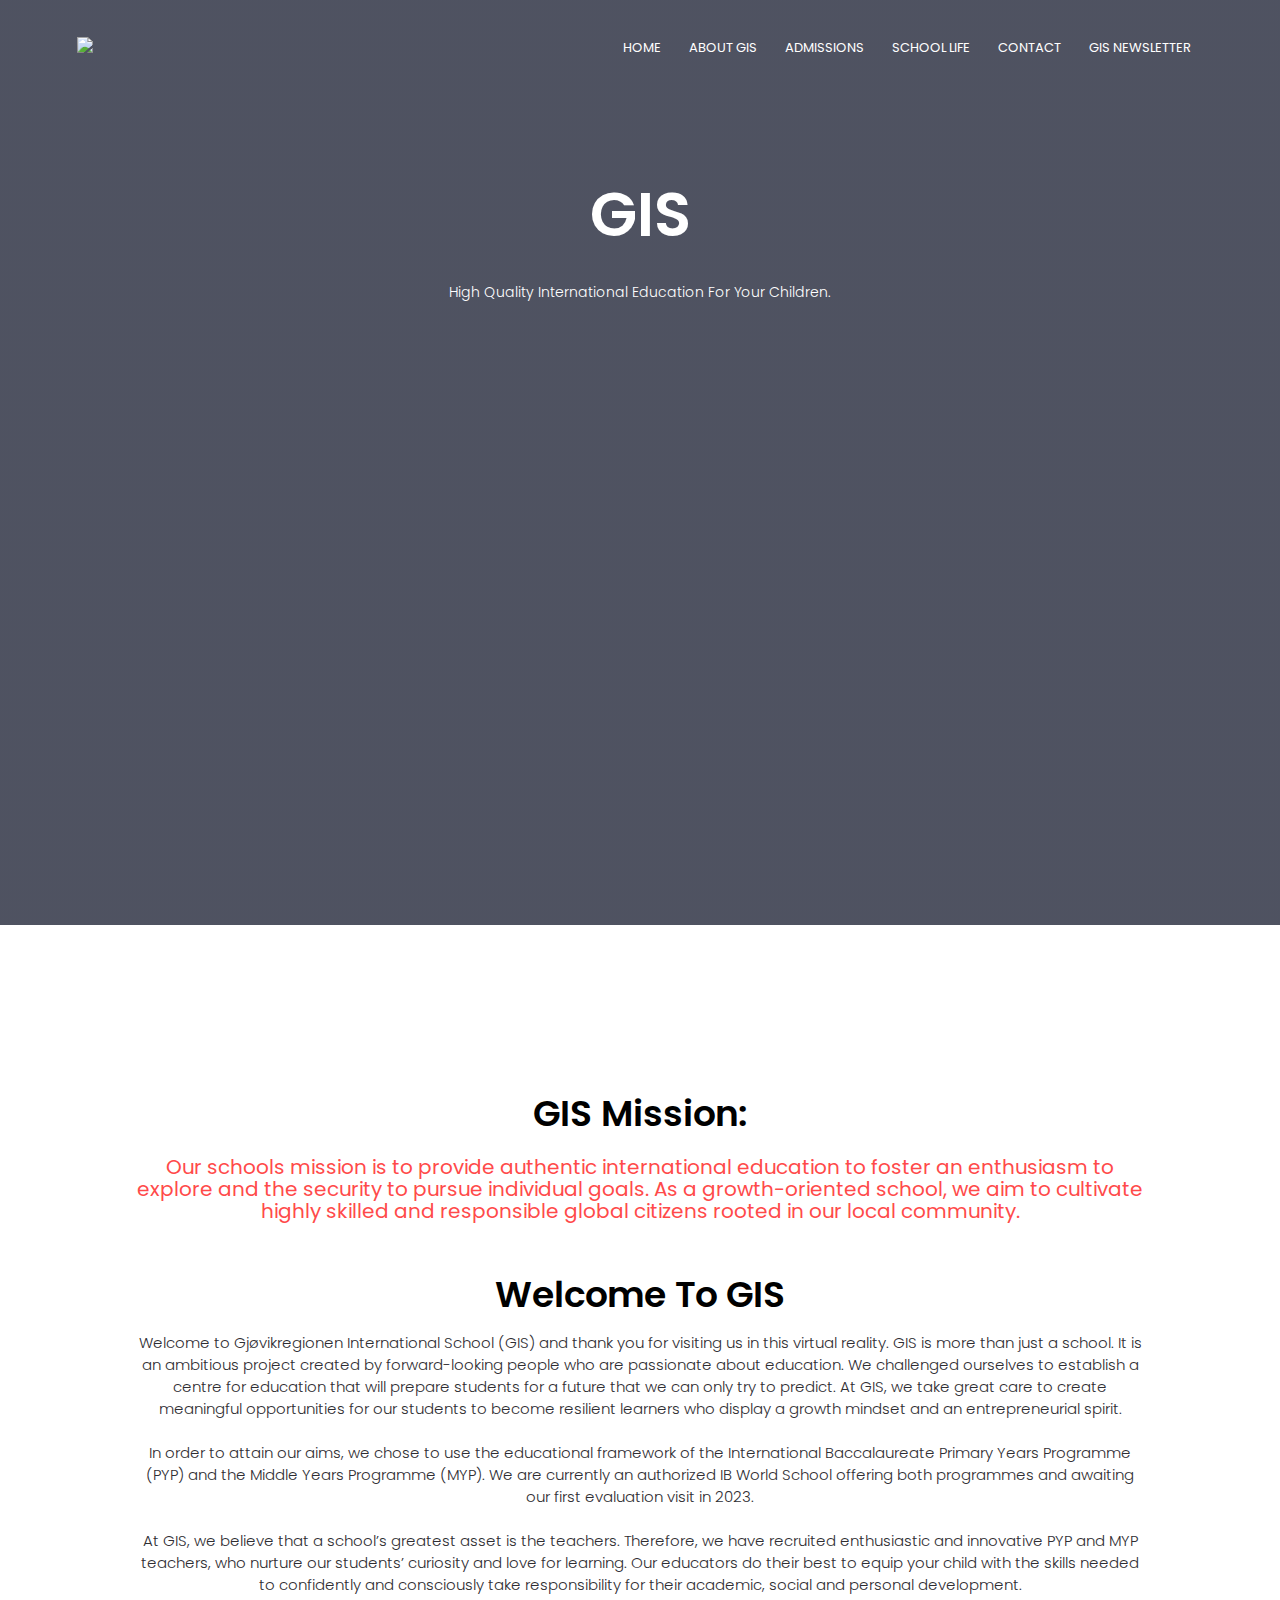
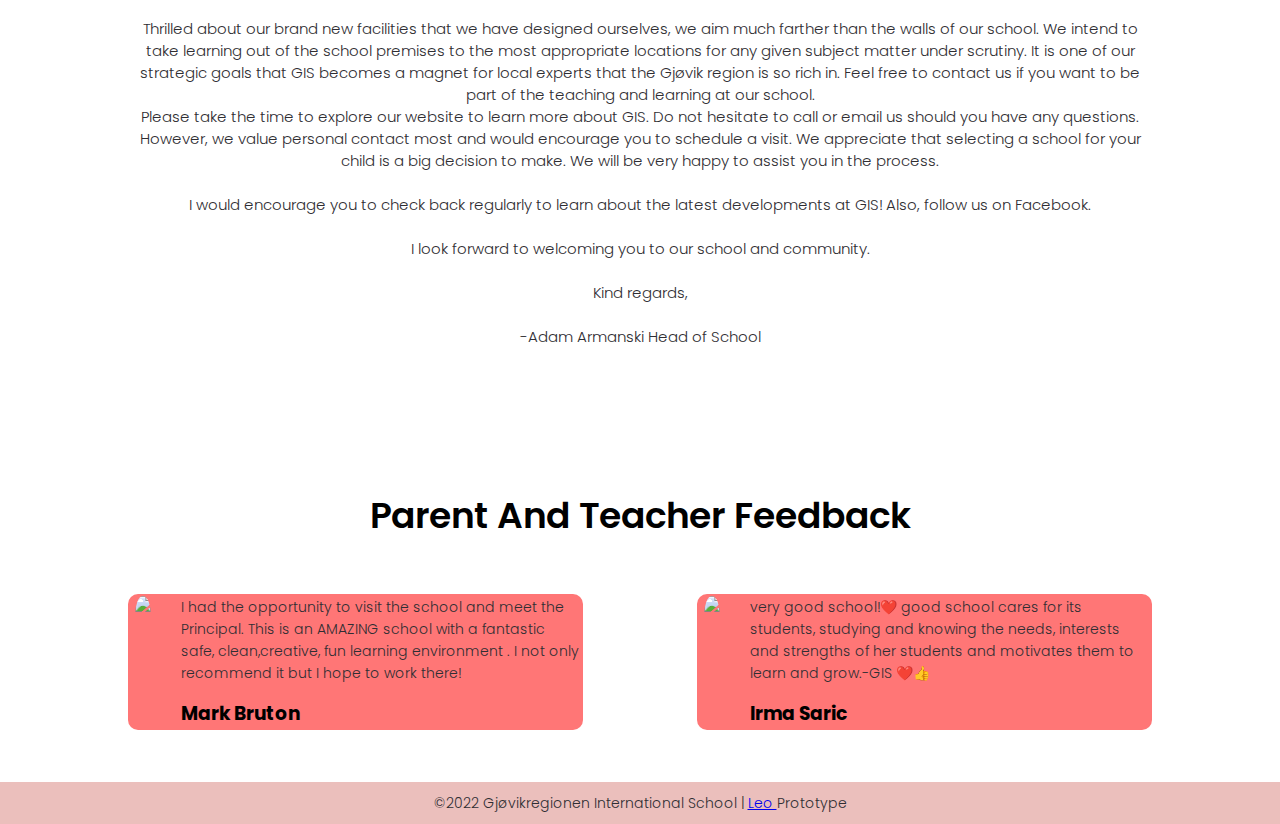
==== commit 9cebec79: "Add files via upload" ====
--- a/index.html
+++ b/index.html
@@ -114,7 +114,7 @@
 
         <!---Footer-->
         <div class="footer">
-            <p>©2022 Gjøvikregionen International School | Leo Prototype</p>
+            <p>©2022 Gjøvikregionen International School | <a href="enterdevine.html">Leo </a>Prototype</p>
         </div>
 
 
